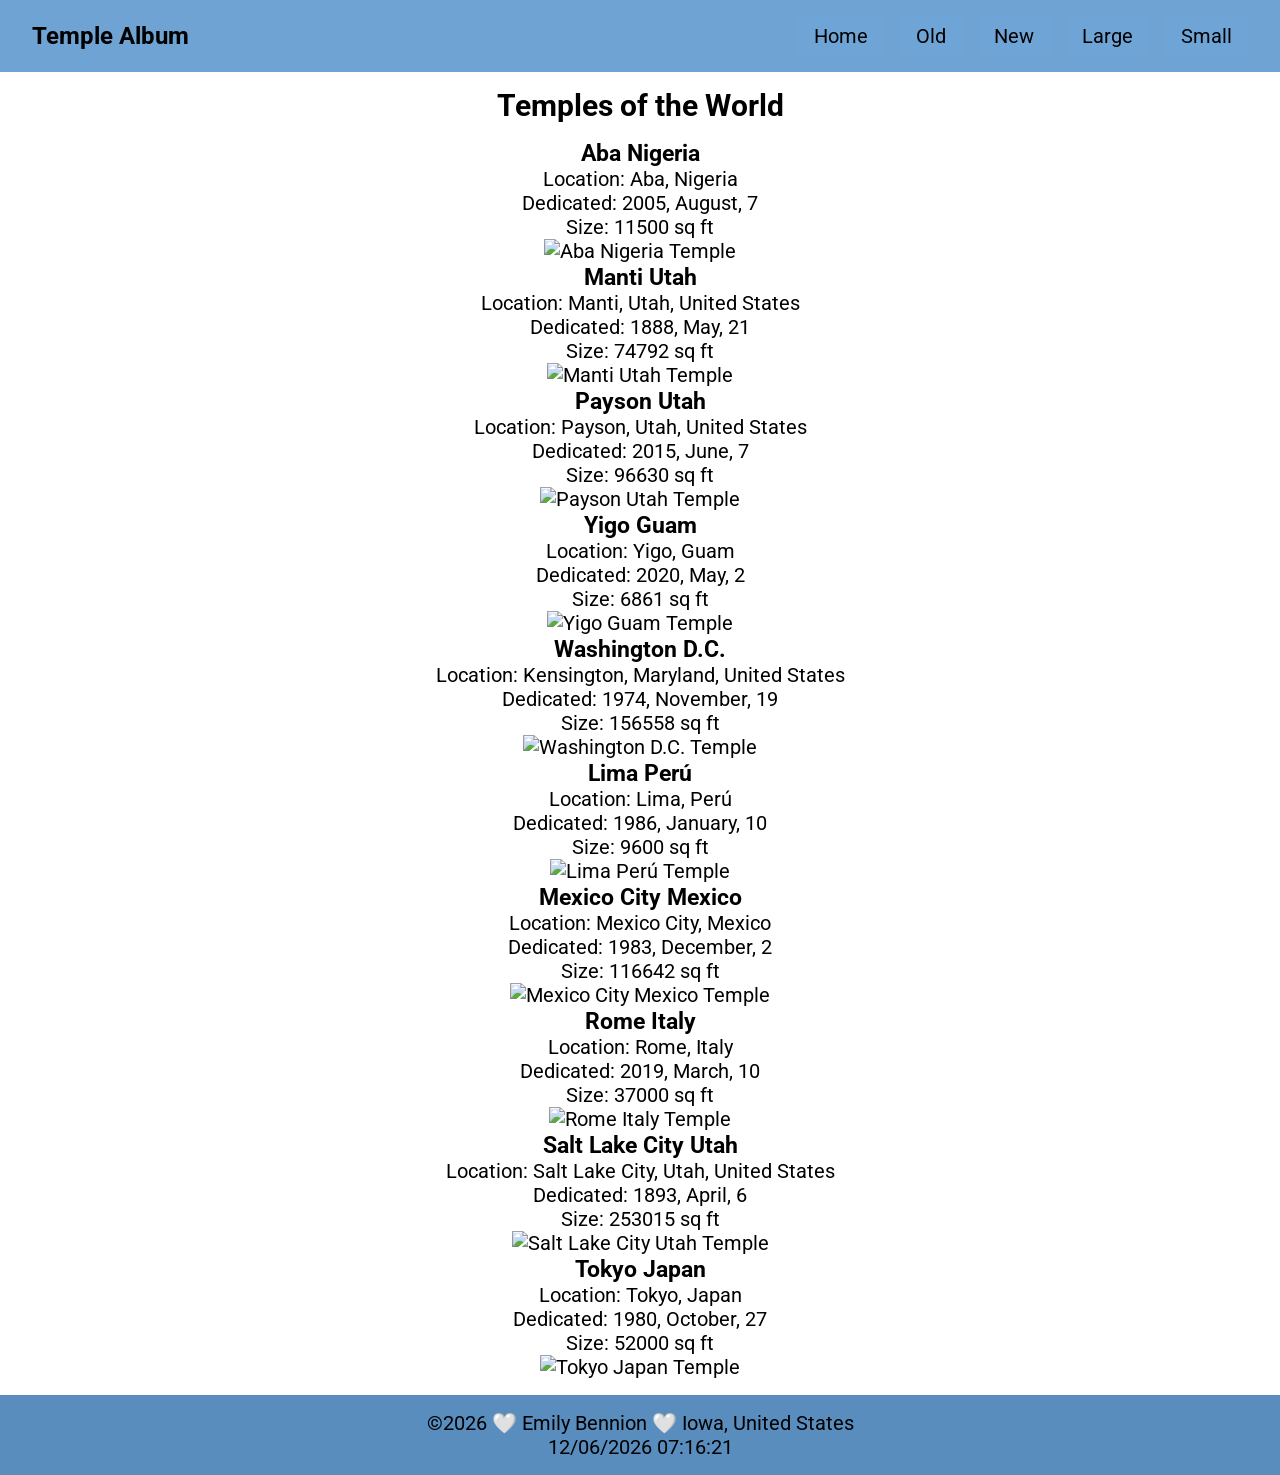
==== filtered-temples.html @ 22e3875d "lazy loading assignement" ====
<!DOCTYPE html>
<html lang="en">
<head>
    <meta charset="UTF-8">
    <meta name="viewport" content="width=device-width, initial-scale=1.0">
    <title>Temple Picture Album</title>
    <meta name="author" content="Emily Bennion">
    <meta name="description" content="A picture album of various temples from all around the world at different seasons of the year.">
    <link rel="stylesheet" href="styles/filtered-temples.css">
    <link rel="stylesheet" href="styles/filtered-temples-large.css" media="(min-width: 768px)">
    <link rel="preconnect" href="https://fonts.googleapis.com">
    <link rel="preconnect" href="https://fonts.gstatic.com" crossorigin>
    <link href="https://fonts.googleapis.com/css2?family=Roboto:wght@400;700&display=swap" rel="stylesheet">
    <script src="scripts/filtered-temples.js" defer></script>
</head>
<body>
    <header>
        <h1>Temple Album</h1>
        <button id="hamburger" aria-label="Open navigation menu">
            ☰
        </button>
        <nav class="navigation">
            <a id="home" href="#">Home</a>
            <a id="old-temples" href="#">Old</a>
            <a id="new-temples" href="#">New</a>
            <a id="large-temples" href="#">Large</a>
            <a id="small-temples" href="#">Small</a>
        </nav>     
    </header>
    <main>
        <h2>Temples of the World</h2>
        <div class="res-grid">
            <section>
                <h3>Aba Nigeria</h3>
                <p>Location: Aba, Nigeria</p>
                <p>Dedicated: 2005, January, 1</p>
                <p>Area: 11500</p>
                <img src= "https://content.churchofjesuschrist.org/templesldsorg/bc/Temples/photo-galleries/aba-nigeria/aba-nigeria-temple-lds-273999-wallpaper.jpg", alt="Aba Nigeria Temple" loading="lazy" width="300" height="150">
            </section>
            <section>
                <h3>Manti Utah</h3>
                <p>Location: Manti, Utah, United States</p>
                <p>Dedicated: 1888, May, 21</p>
                <p>Area: 74,792</p>
                <img src=  "https://content.churchofjesuschrist.org/templesldsorg/bc/Temples/photo-galleries/manti-utah/manti-temple-768192-wallpaper.jpg", alt="Manti Utah Temple" loading="lazy" width="300" height="150">
            </section>
            <section>
                <h3>Payson Utah</h3>
                <p>Location: Payson, Utah, United States</p>
                <p>Dedicated: 2015, June, 7</p>
                <p>Area: 96,630</p>
                <img src= "https://content.churchofjesuschrist.org/templesldsorg/bc/Temples/photo-galleries/payson-utah/payson-utah-temple-exterior-1416671-wallpaper.jpg", alt="Payson Utah Temple" loading="lazy" width="300" height="150">
            </section>  
            <section>
                <h3>Yigo Guam</h3>
                <p>Location: Yigo, Guam</p>
                <p>Dedicated: 2020, May, 2</p>
                <p>Area: 6861</p>
                <img src= "https://content.churchofjesuschrist.org/templesldsorg/bc/Temples/photo-galleries/yigo-guam/yigo_guam_temple_2.jpg", alt="Yigo Guam Temple" loading="lazy" width="300" height="150">
            </section>
            <section>   
                <h3>Washington D.C.</h3>
                <p>Location: Kensington, Maryland, United States</p>
                <p>Dedicated: 1974, November, 19</p>
                <p>Area: 156,558</p>
                <img src=  "https://content.churchofjesuschrist.org/templesldsorg/bc/Temples/photo-galleries/washington-dc/washington_dc_temple-exterior-2.jpeg", alt="Washington D.C. Temple" loading="lazy" width="300" height="150">   
            </section>
            <section>
                <h3>Lima Peru</h3>
                <p>Location: Lima, Perú</p>
                <p>Dedicated: 1986, January, 10</p>
                <p>Area: 9600</p>
                <img src="https://content.churchofjesuschrist.org/templesldsorg/bc/Temples/photo-galleries/lima-peru/lima-peru-temple-evening-1075606-wallpaper.jpg", alt="Lima Peru Temple" loading="lazy" width="300" height="150" >
            </section>
            <section>
                <h3>Mexico City Mexico</h3>
                <p>Location: Mexico City, Mexico</p>
                <p>Dedicated: 1983, January, 1</p>
                <p>Area: 116,642</p>
                <img src="https://content.churchofjesuschrist.org/templesldsorg/bc/Temples/photo-galleries/mexico-city-mexico/400x250/mexico-city-temple-exterior-1518361-wallpaper.jpg", alt="Mexico City Mexico Temple" loading="lazy" width="300" height="150">
            </section>
            <section>
                <h3>Rome Italy</h3>
                <p>Location: Rome, Italy</p>
                <p>Dedicated: 2019, March, 10</p>
                <p>Area: 37,000</p>
                <img src="https://content.churchofjesuschrist.org/templesldsorg/bc/Temples/photo-galleries/rome-italy/rome-italy-temple-exterior-2-1416670-wallpaper.jpg", alt="Rome Italy Temple" loading="lazy" width="300" height="150">
            </section>
            <section>
                <h3>Salt Lake City Utah</h3>
                <p>Location: Salt Lake City, Utah, United States</p>
                <p>Dedicated: 1893, April, 6</p>
                <p>Area: 253,015</p>
                <img src="https://content.churchofjesuschrist.org/templesldsorg/bc/Temples/photo-galleries/salt-lake-city-utah/salt-lake-city-utah-temple-exterior-2-1416672-wallpaper.jpg", alt="Salt Lake City Utah Temple" loading="lazy" width="300" height="150">
            </section>
            <section>
                <h3>Tokyo Japan</h3>
                <p>Location: Tokyo, Japan</p>
                <p>Dedicated: 1980, October, 27</p>
                <p>Area: 52,000</p>
                <img src="https://content.churchofjesuschrist.org/templesldsorg/bc/Temples/photo-galleries/tokyo-japan/tokyo-japan-temple-exterior-2-1416673-wallpaper.jpg", alt="Tokyo Japan Temple" loading="lazy" width="300" height="150">  
            </section>
        </div>
    </main>
    <footer>
        <p>&copy;<span id="currentyear"></span> 🤍 Emily Bennion 🤍 Iowa, United States</p>
        <p id="lastmodified"></p>
    </footer>
</body>
</html>
---- styles/filtered-temples.css ----
* {
    box-sizing: border-box;
    margin: 0;
    padding: 0;
}

body {
    font-family: "Roboto", sans-serif;
    font-size: 20px;
    text-align: center;
    background-color: white;
    color:black;
    display: flex;
    flex-direction: column;
    min-height: 100vh;
}

header {
    background-color: rgb(110, 163, 212);
    padding: 1rem 1.5rem;
    display: flex;
    justify-content: space-between;
    align-items: center;    
    position: relative;
    text-align: center;
    color: black;
}

header h1 {
    margin-bottom: 0.5rem;
    text-align: left;
    font-size: 20px;
}

#hamburger {
    font-size: 2rem;
    background: none;
    border: none;   
    color: black;
    position: absolute;
    right: 15px;
    top: 15px;
}

nav {
    display: flex;
    justify-content: center;
}
.navigation {
    display: none;
    list-style: none;
    width: 100%;
    text-align: center;
    margin: 0;
    padding: 1rem 0;
}

.navigation ul {
    display: flex;
    flex-direction: column;
    list-style: none;
    padding: 2rem;
}

.navigation li{
    width: 100%;
    text-align: center;
}

.navigation a {
    background-color: rgb(111, 164, 214);
    color: white;
    text-decoration: none;
}

.navigation a:hover {
    padding: 0.5rem;
    text-decoration: underline double;
    background-color: blue;
    color: white;
}

.navigation.open {
    display: flex;
    flex-direction: column;
    width: 100%;
    list-style: none;
    padding: 0;
    color: black;
}

main {
    flex:1;
    padding: 1rem;
    max-width: 800px;
    margin: 0 auto;
    width: 100%;
}

h2 {
    text-align: center;
    margin-bottom: 1rem;
}

figure img {
    width: 100%;
    height: 250px;
    object-fit: cover;
    display: block;
}

figcaption {
    padding: 1rem;
    text-align: center;
    font-weight: bold;
    background-color: #f0f0f0;
    color: black;
}

#temples {
    display: grid;
    grid-template-columns: 1fr;
    gap: 1.5rem;
    width: 100%;
}

#temples figure{
    margin: 0; 
    background: white;
    display: flex;
    flex-direction: column;
    gap: 1.5rem;    
}

#temples figure img {
    width: 100%;
    height: 200px;
    object-fit: cover;
    display: block;
}

footer {
    background-color: rgb(88, 141, 190);
    color: black;
    padding: 1rem;
    text-align: center;
    margin-top: auto;
}
---- styles/filtered-temples-large.css ----
@media (min-width: 768px) {
    #hamburger {
        display: none;
    }

    header {
        display: flex;
        flex-direction: row;
        justify-content: space-between;
        max-width: 100%;
        width: 100%;
        margin: 0;
        align-items: center;
        padding: 1rem 2rem;
        text-align: left;
    }

    header h1 {
        margin: 0;
        white-space: nowrap;
        font-size: 1.5rem;
    }

    .navigation {
        display: flex;
        flex-direction: row;
        list-style: none;
        gap: 1rem;
        padding: 0;
        width: auto;
        max-width: none;
    }

    .navigation li {
        width: auto;
        max-width: none;
        margin: 0;
    }

    .navigation a {
        text-decoration: none;
        color: black;
        padding: 0.5rem 1rem;
        display: inline-block;
        white-space: nowrap;
        
    }

    #temples {
        display: grid;
        grid-template-columns: repeat(auto-fit, minmax(220px, 1fr));
        gap: 1.5rem;
        width: 100%;
    }

}
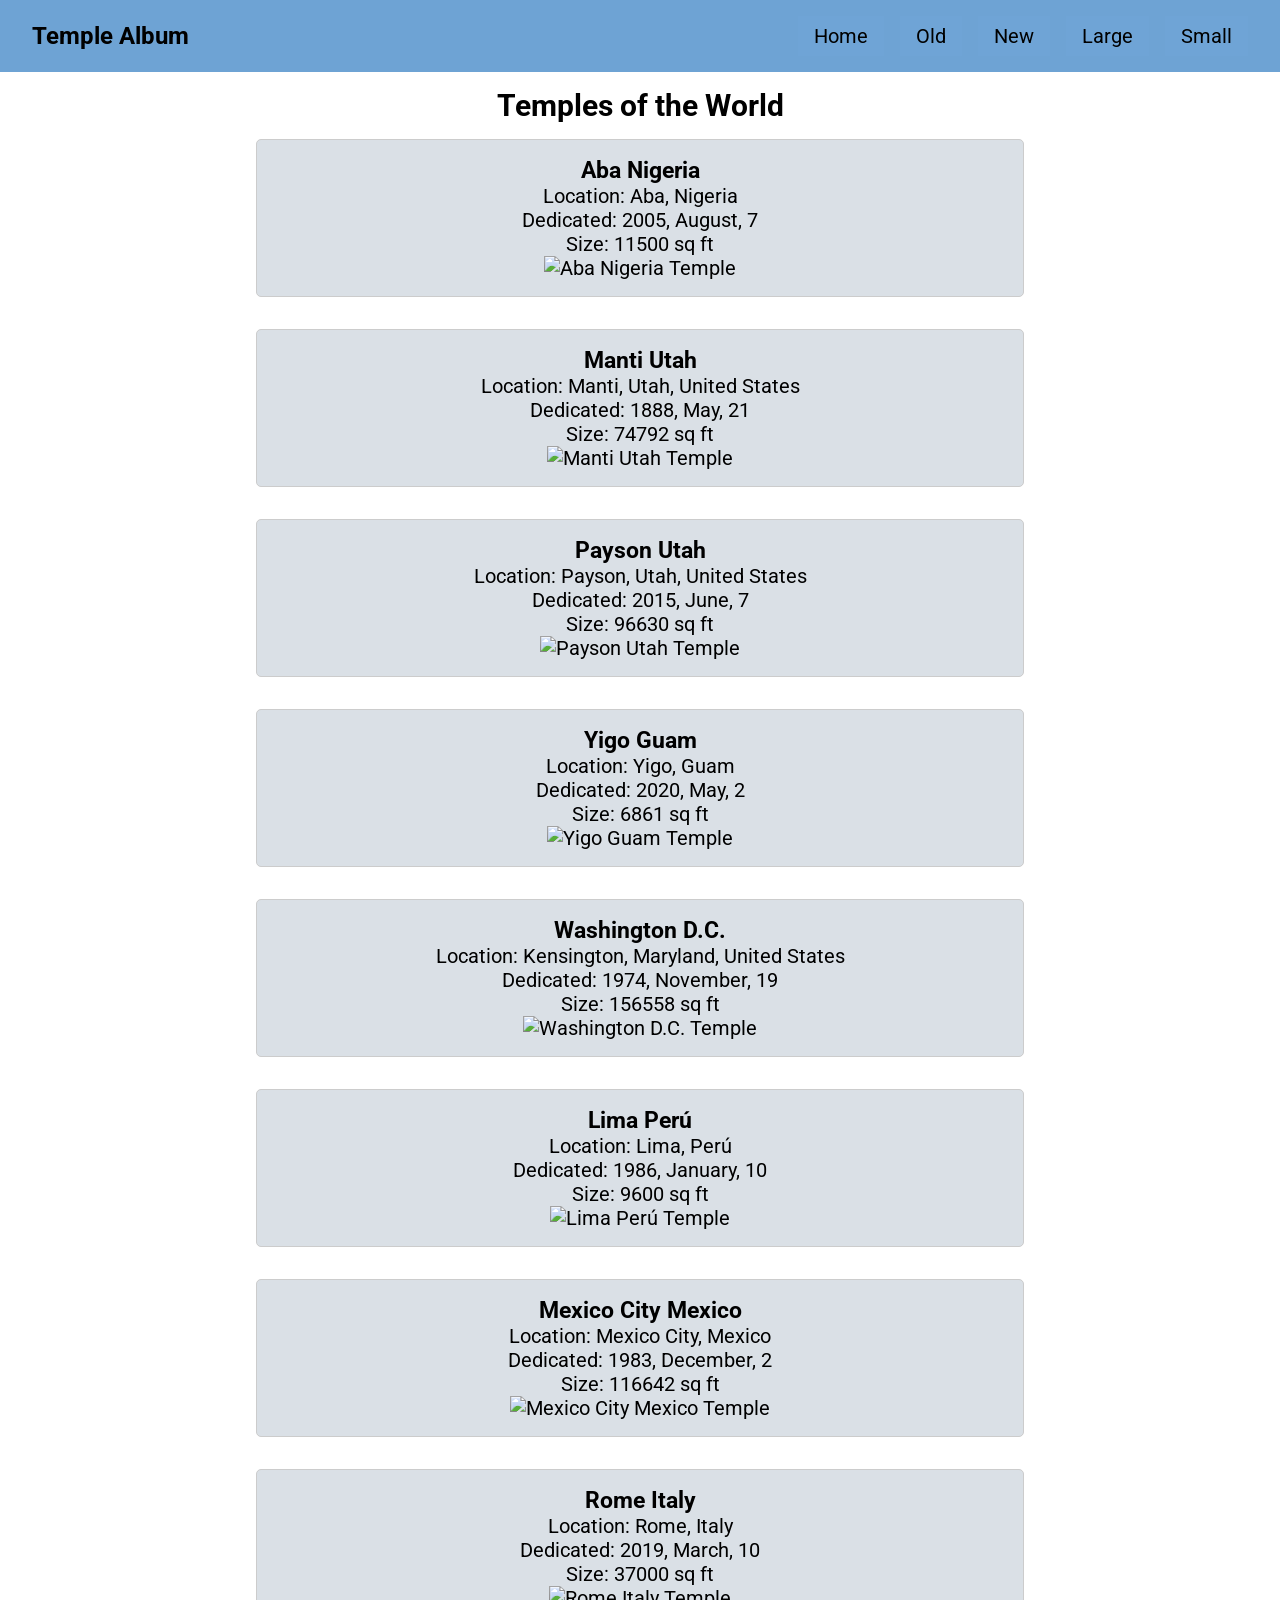
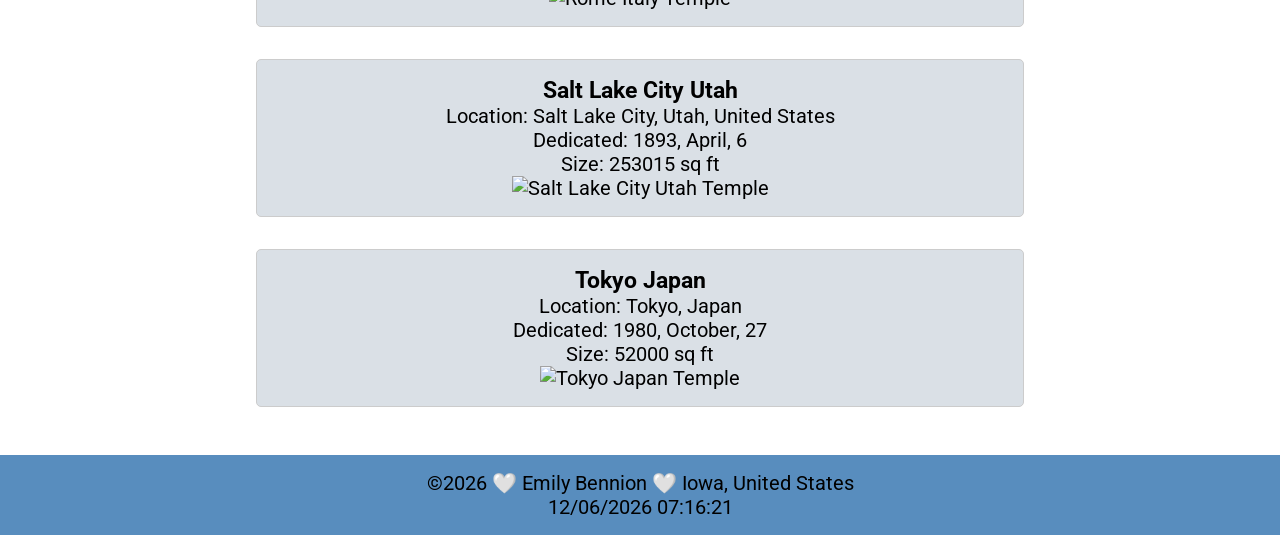
==== commit c0ea7f82: "added a section to the css" ====
--- a/filtered-temples.html
+++ b/filtered-temples.html
@@ -7,6 +7,7 @@
     <meta name="author" content="Emily Bennion">
     <meta name="description" content="A picture album of various temples from all around the world at different seasons of the year.">
     <link rel="stylesheet" href="styles/filtered-temples.css">
+    <link rel="stylesheet" href="styles/filtered-temples-large.css">
     <link rel="stylesheet" href="styles/filtered-temples-large.css" media="(min-width: 768px)">
     <link rel="preconnect" href="https://fonts.googleapis.com">
     <link rel="preconnect" href="https://fonts.gstatic.com" crossorigin>
@@ -35,70 +36,70 @@
                 <p>Location: Aba, Nigeria</p>
                 <p>Dedicated: 2005, January, 1</p>
                 <p>Area: 11500</p>
-                <img src= "https://content.churchofjesuschrist.org/templesldsorg/bc/Temples/photo-galleries/aba-nigeria/aba-nigeria-temple-lds-273999-wallpaper.jpg", alt="Aba Nigeria Temple" loading="lazy" width="300" height="150">
+                <img src="https://content.churchofjesuschrist.org/templesldsorg/bc/Temples/photo-galleries/aba-nigeria/aba-nigeria-temple-lds-273999-wallpaper.jpg" alt="Aba Nigeria Temple" loading="lazy" width="400" height="250">
             </section>
             <section>
                 <h3>Manti Utah</h3>
                 <p>Location: Manti, Utah, United States</p>
                 <p>Dedicated: 1888, May, 21</p>
                 <p>Area: 74,792</p>
-                <img src=  "https://content.churchofjesuschrist.org/templesldsorg/bc/Temples/photo-galleries/manti-utah/manti-temple-768192-wallpaper.jpg", alt="Manti Utah Temple" loading="lazy" width="300" height="150">
+                <img src="https://content.churchofjesuschrist.org/templesldsorg/bc/Temples/photo-galleries/manti-utah/manti-temple-768192-wallpaper.jpg" alt="Manti Utah Temple" loading="lazy" width="400" height="250">
             </section>
             <section>
                 <h3>Payson Utah</h3>
                 <p>Location: Payson, Utah, United States</p>
                 <p>Dedicated: 2015, June, 7</p>
                 <p>Area: 96,630</p>
-                <img src= "https://content.churchofjesuschrist.org/templesldsorg/bc/Temples/photo-galleries/payson-utah/payson-utah-temple-exterior-1416671-wallpaper.jpg", alt="Payson Utah Temple" loading="lazy" width="300" height="150">
+                <img src="https://content.churchofjesuschrist.org/templesldsorg/bc/Temples/photo-galleries/payson-utah/payson-utah-temple-exterior-1416671-wallpaper.jpg" alt="Payson Utah Temple" loading="lazy" width="400" height="250">
             </section>  
             <section>
                 <h3>Yigo Guam</h3>
                 <p>Location: Yigo, Guam</p>
                 <p>Dedicated: 2020, May, 2</p>
                 <p>Area: 6861</p>
-                <img src= "https://content.churchofjesuschrist.org/templesldsorg/bc/Temples/photo-galleries/yigo-guam/yigo_guam_temple_2.jpg", alt="Yigo Guam Temple" loading="lazy" width="300" height="150">
+                <img src="https://content.churchofjesuschrist.org/templesldsorg/bc/Temples/photo-galleries/yigo-guam/yigo_guam_temple_2.jpg" alt="Yigo Guam Temple" loading="lazy" width="400" height="250">
             </section>
             <section>   
                 <h3>Washington D.C.</h3>
                 <p>Location: Kensington, Maryland, United States</p>
                 <p>Dedicated: 1974, November, 19</p>
                 <p>Area: 156,558</p>
-                <img src=  "https://content.churchofjesuschrist.org/templesldsorg/bc/Temples/photo-galleries/washington-dc/washington_dc_temple-exterior-2.jpeg", alt="Washington D.C. Temple" loading="lazy" width="300" height="150">   
+                <img src="https://content.churchofjesuschrist.org/templesldsorg/bc/Temples/photo-galleries/washington-dc/washington_dc_temple-exterior-2.jpeg" alt="Washington D.C. Temple" loading="lazy" width="400" height="250">   
             </section>
             <section>
                 <h3>Lima Peru</h3>
                 <p>Location: Lima, Perú</p>
                 <p>Dedicated: 1986, January, 10</p>
                 <p>Area: 9600</p>
-                <img src="https://content.churchofjesuschrist.org/templesldsorg/bc/Temples/photo-galleries/lima-peru/lima-peru-temple-evening-1075606-wallpaper.jpg", alt="Lima Peru Temple" loading="lazy" width="300" height="150" >
+                <img src="https://content.churchofjesuschrist.org/templesldsorg/bc/Temples/photo-galleries/lima-peru/lima-peru-temple-evening-1075606-wallpaper.jpg" alt="Lima Peru Temple" loading="lazy" width="400" height="250" >
             </section>
             <section>
                 <h3>Mexico City Mexico</h3>
                 <p>Location: Mexico City, Mexico</p>
                 <p>Dedicated: 1983, January, 1</p>
                 <p>Area: 116,642</p>
-                <img src="https://content.churchofjesuschrist.org/templesldsorg/bc/Temples/photo-galleries/mexico-city-mexico/400x250/mexico-city-temple-exterior-1518361-wallpaper.jpg", alt="Mexico City Mexico Temple" loading="lazy" width="300" height="150">
+                <img src="https://content.churchofjesuschrist.org/templesldsorg/bc/Temples/photo-galleries/mexico-city-mexico/400x250/mexico-city-temple-exterior-1518361-wallpaper.jpg" alt="Mexico City Mexico Temple" loading="lazy" width="400" height="250">
             </section>
             <section>
                 <h3>Rome Italy</h3>
                 <p>Location: Rome, Italy</p>
                 <p>Dedicated: 2019, March, 10</p>
                 <p>Area: 37,000</p>
-                <img src="https://content.churchofjesuschrist.org/templesldsorg/bc/Temples/photo-galleries/rome-italy/rome-italy-temple-exterior-2-1416670-wallpaper.jpg", alt="Rome Italy Temple" loading="lazy" width="300" height="150">
+                <img src="https://content.churchofjesuschrist.org/templesldsorg/bc/Temples/photo-galleries/rome-italy/2019/6-Rome-Temple-2160338.jpg" alt="Rome Italy Temple" loading="lazy" width="400" height="250">
             </section>
             <section>
                 <h3>Salt Lake City Utah</h3>
                 <p>Location: Salt Lake City, Utah, United States</p>
                 <p>Dedicated: 1893, April, 6</p>
                 <p>Area: 253,015</p>
-                <img src="https://content.churchofjesuschrist.org/templesldsorg/bc/Temples/photo-galleries/salt-lake-city-utah/salt-lake-city-utah-temple-exterior-2-1416672-wallpaper.jpg", alt="Salt Lake City Utah Temple" loading="lazy" width="300" height="150">
+                <img src="https://content.churchofjesuschrist.org/templesldsorg/bc/Temples/photo-galleries/salt-lake-city-utah/2018/slctemple2.jpg" alt="Salt Lake City Utah Temple" loading="lazy" width="400" height="250">
             </section>
             <section>
                 <h3>Tokyo Japan</h3>
                 <p>Location: Tokyo, Japan</p>
                 <p>Dedicated: 1980, October, 27</p>
                 <p>Area: 52,000</p>
-                <img src="https://content.churchofjesuschrist.org/templesldsorg/bc/Temples/photo-galleries/tokyo-japan/tokyo-japan-temple-exterior-2-1416673-wallpaper.jpg", alt="Tokyo Japan Temple" loading="lazy" width="300" height="150">  
+                <img src="https://content.churchofjesuschrist.org/templesldsorg/bc/Temples/photo-galleries/tokyo-japan/tokyo_japan_temple-main.jpeg" alt="Tokyo Japan Temple" loading="lazy" width="400" height="250">  
             </section>
         </div>
     </main>
--- a/styles/filtered-temples.css
+++ b/styles/filtered-temples.css
@@ -102,14 +102,23 @@
     margin-bottom: 1rem;
 }
 
+section {
+    margin-bottom: 2rem;
+    padding: 1rem;
+    border: 1px solid #ccc;
+    border-radius: 5px;
+    background-color: #dae0e6;
+}
+
 figure img {
-    width: 100%;
-    height: 250px;
     object-fit: cover;
-    display: block;
+    display: flex;
+    align-items: center;
+    justify-content: center;
 }
 
 figcaption {
+    margin-top: 0.5rem;
     padding: 1rem;
     text-align: center;
     font-weight: bold;
@@ -120,7 +129,7 @@
 #temples {
     display: grid;
     grid-template-columns: 1fr;
-    gap: 1.5rem;
+    gap: 1rem;
     width: 100%;
 }
 
@@ -129,7 +138,7 @@
     background: white;
     display: flex;
     flex-direction: column;
-    gap: 1.5rem;    
+    gap: 1rem;    
 }
 
 #temples figure img {
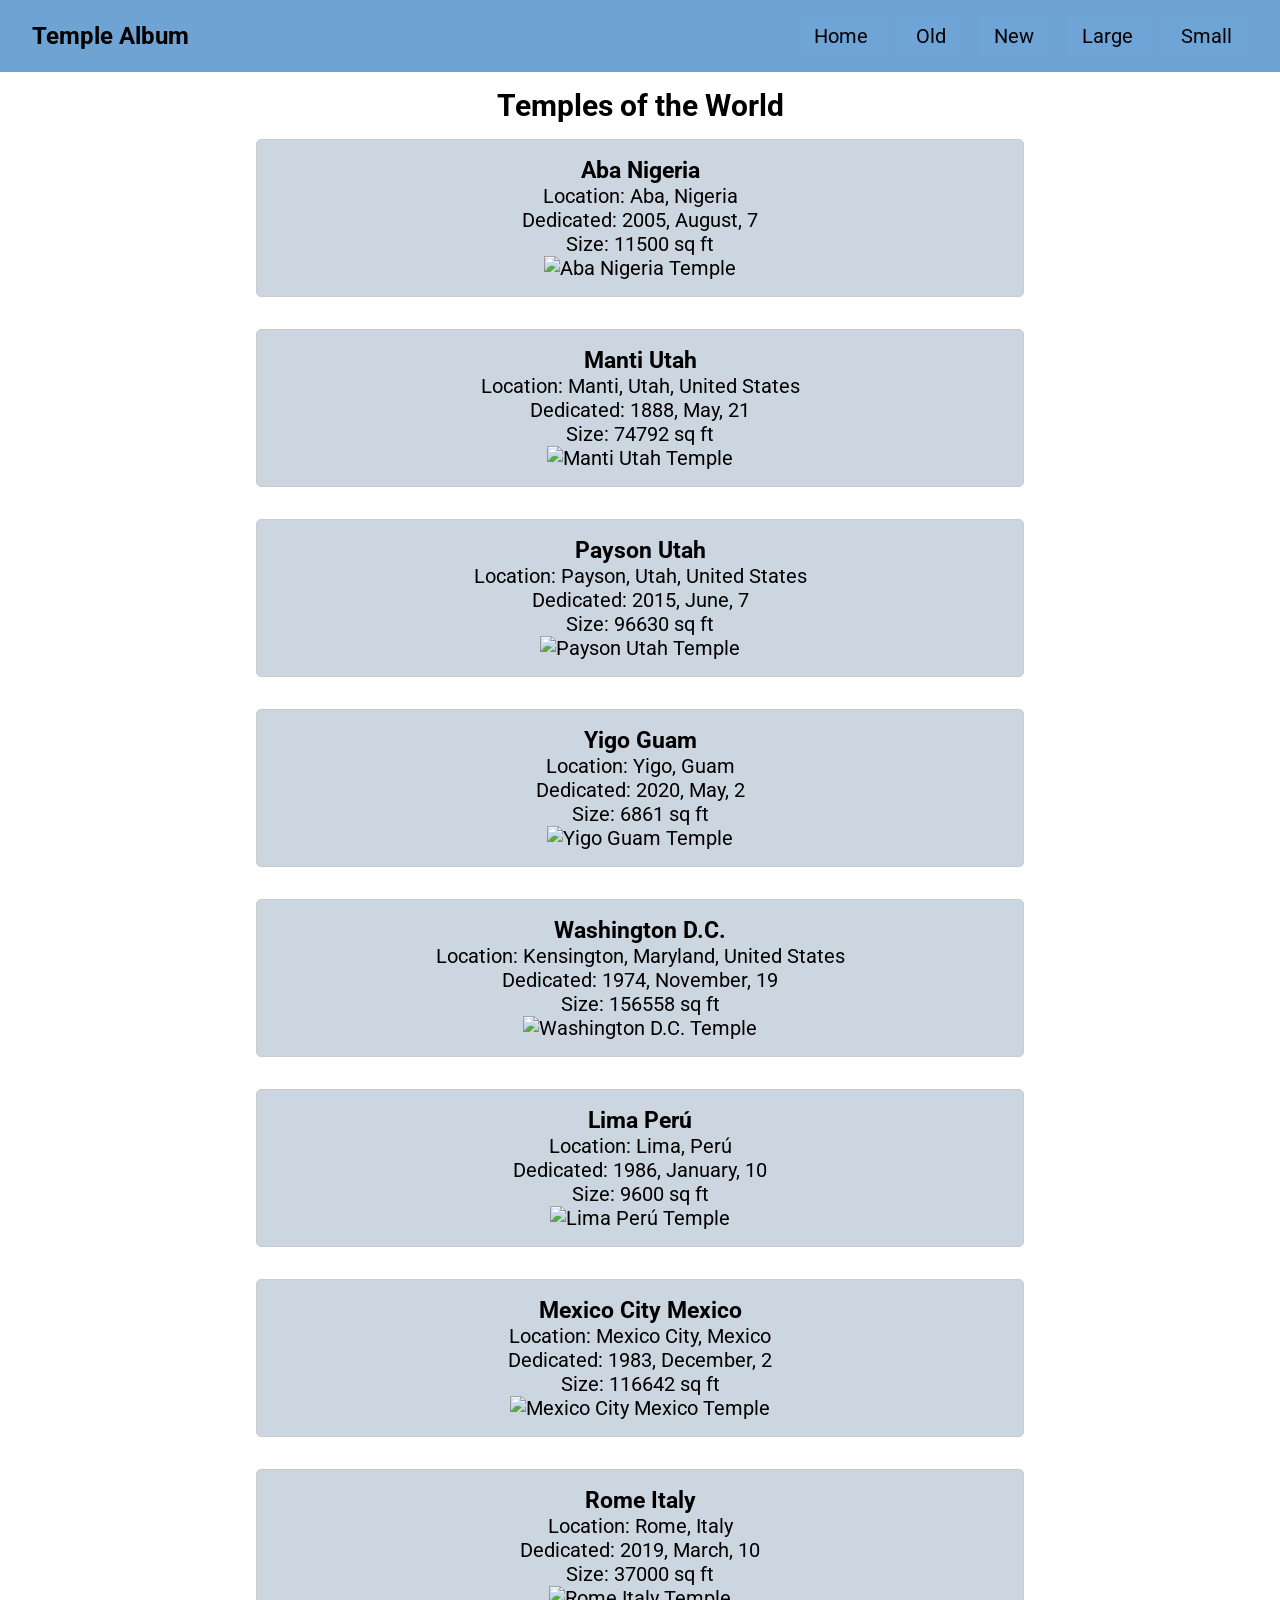
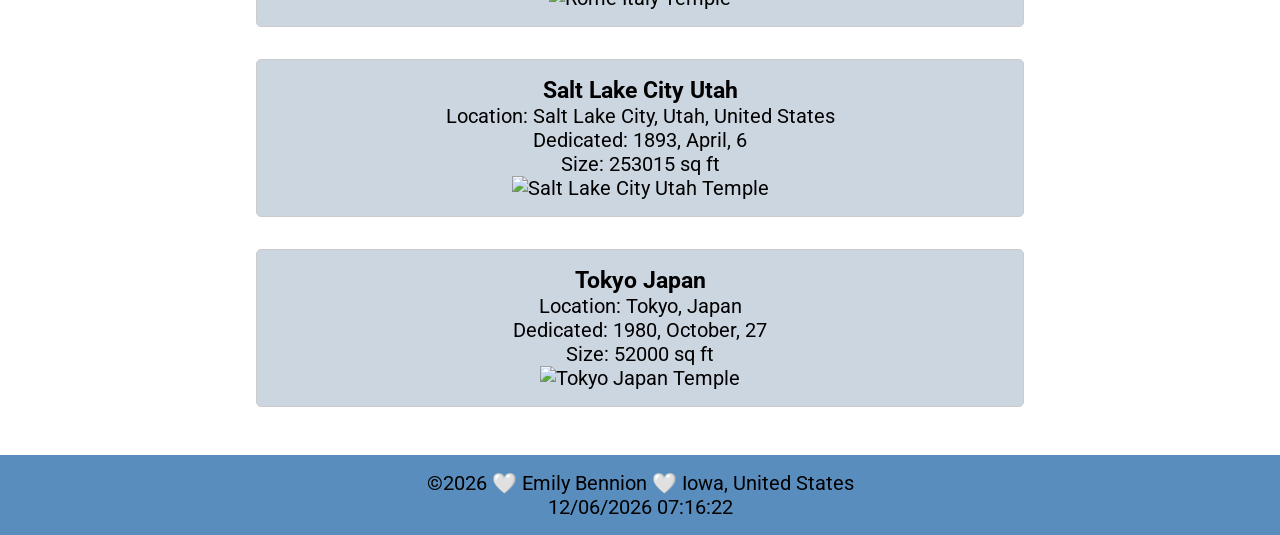
==== commit 9f38c29c: "removed the extra css large file attatchment" ====
--- a/filtered-temples.html
+++ b/filtered-temples.html
@@ -7,7 +7,6 @@
     <meta name="author" content="Emily Bennion">
     <meta name="description" content="A picture album of various temples from all around the world at different seasons of the year.">
     <link rel="stylesheet" href="styles/filtered-temples.css">
-    <link rel="stylesheet" href="styles/filtered-temples-large.css">
     <link rel="stylesheet" href="styles/filtered-temples-large.css" media="(min-width: 768px)">
     <link rel="preconnect" href="https://fonts.googleapis.com">
     <link rel="preconnect" href="https://fonts.gstatic.com" crossorigin>
@@ -71,7 +70,7 @@
                 <p>Location: Lima, Perú</p>
                 <p>Dedicated: 1986, January, 10</p>
                 <p>Area: 9600</p>
-                <img src="https://content.churchofjesuschrist.org/templesldsorg/bc/Temples/photo-galleries/lima-peru/lima-peru-temple-evening-1075606-wallpaper.jpg" alt="Lima Peru Temple" loading="lazy" width="400" height="250" >
+                <img src="https://content.churchofjesuschrist.org/templesldsorg/bc/Temples/photo-galleries/lima-peru/lima-peru-temple-evening-1075606-wallpaper.jpg" alt="Lima Peru Temple" loading="lazy" width="400" height="250">
             </section>
             <section>
                 <h3>Mexico City Mexico</h3>
--- a/styles/filtered-temples.css
+++ b/styles/filtered-temples.css
@@ -102,12 +102,12 @@
     margin-bottom: 1rem;
 }
 
-section {
+section{
     margin-bottom: 2rem;
     padding: 1rem;
     border: 1px solid #ccc;
     border-radius: 5px;
-    background-color: #dae0e6;
+    background-color: #ccd6e0;
 }
 
 figure img {
